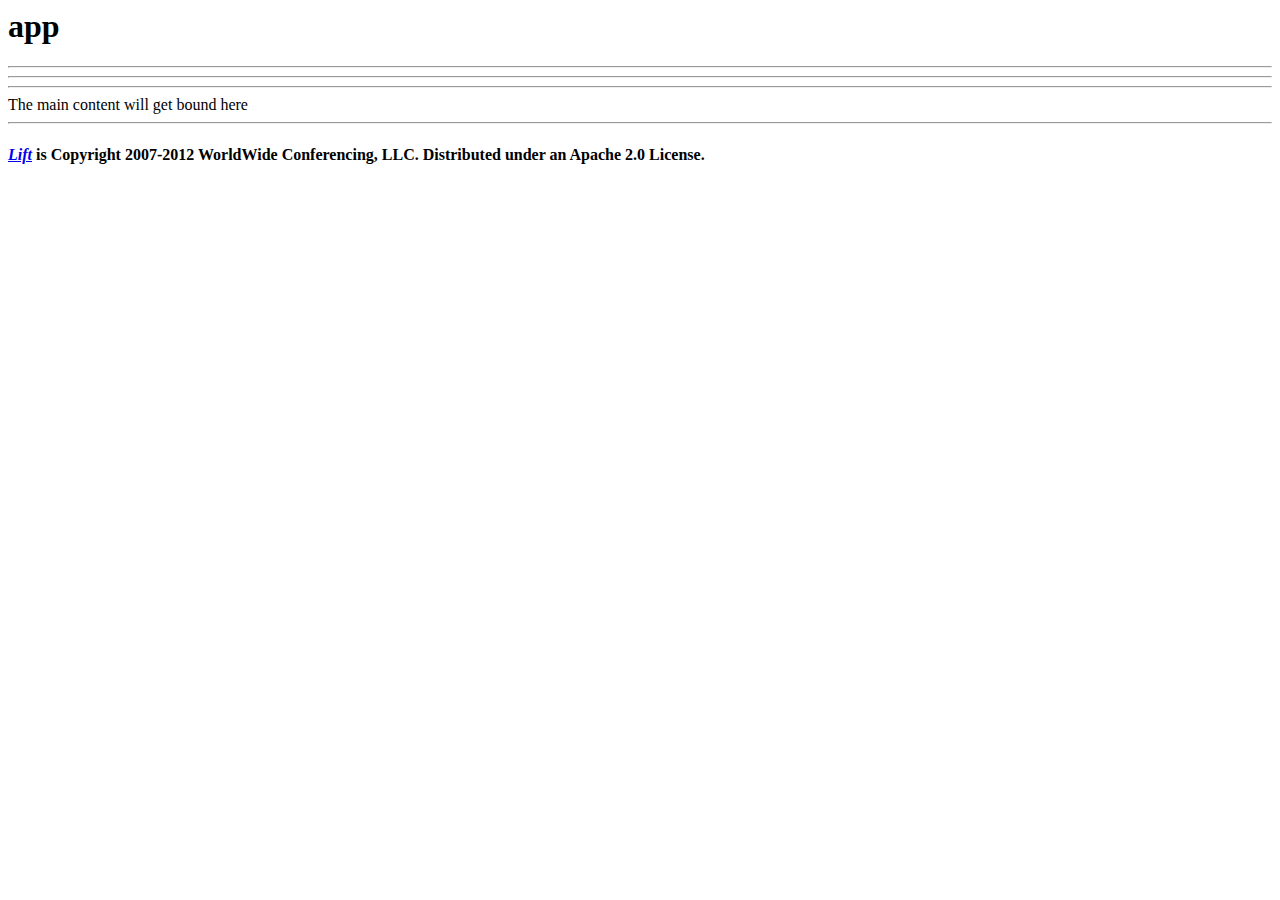
==== src/main/g8/src/main/webapp/templates-hidden/default.html @ dd88939c "Initial draft of lift/basic-app giter8 template" ====
<html xmlns="http://www.w3.org/1999/xhtml" xmlns:lift="http://liftweb.net/">
  <head>
    <meta http-equiv="content-type" content="text/html; charset=UTF-8" />
    <meta name="description" content="" />
    <meta name="keywords" content="" />
    <title class="lift:Menu.title">App: </title>
    <link href="/assets/css/app.css" rel="stylesheet" type="text/css" />
    <style class="lift:CSS.blueprint"></style>
    <style class="lift:CSS.fancyType"></style>
    <script id="jquery" src="/classpath/jquery.js" type="text/javascript"></script>
    <script id="json" src="/classpath/json.js" type="text/javascript"></script>
  </head>
  <body>
    <div class="container">
      <div class="column span-12 last ralign" >
        <h1 class="alt">app</h1>
      </div>

      <hr>

      <div class="column span-6 colborder sidebar">
        <hr class="space" >

	<span class="lift:Menu.builder"></span>

        <div class="lift:Msgs?showAll=true"></div>
        <hr class="space" />
      </div>

      <div class="column span-17 last">
        <div id="content">The main content will get bound here</div>
      </div>

      <hr />
      <div class="column span-23 last calign">
        <h4 class="alt">
          <a href="http://www.liftweb.net"><i>Lift</i></a> 
	  is Copyright 2007-2012 WorldWide Conferencing, LLC.
	  Distributed under an Apache 2.0 License.</h4>
      </div>
    </div>
  </body>
</html>
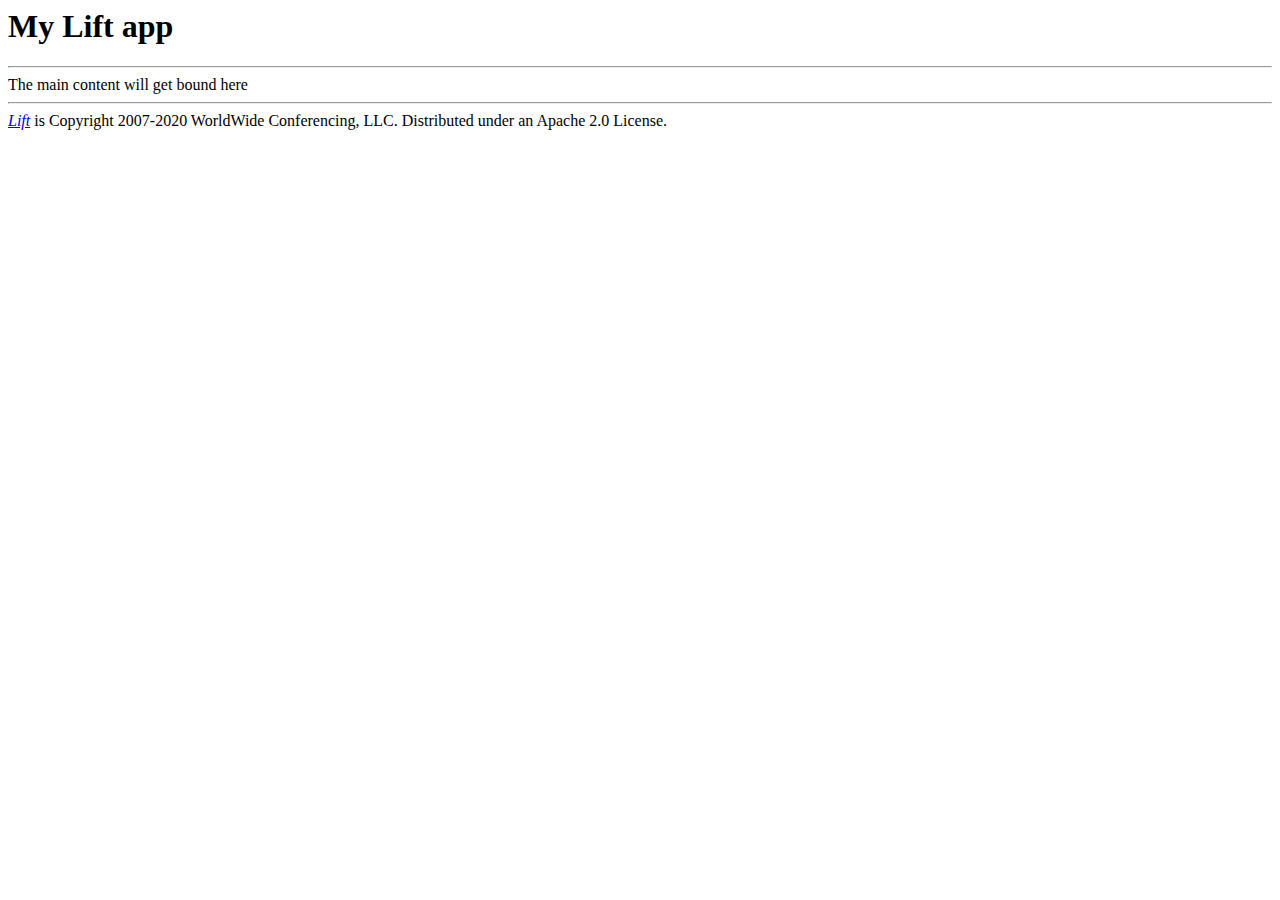
==== commit b832206f: "Make Lift template work ok with version 3.5.0 and Scala 2.13.6." ====
--- a/src/main/g8/src/main/webapp/templates-hidden/default.html
+++ b/src/main/g8/src/main/webapp/templates-hidden/default.html
@@ -1,43 +1,39 @@
 <html xmlns="http://www.w3.org/1999/xhtml" xmlns:lift="http://liftweb.net/">
-  <head>
-    <meta http-equiv="content-type" content="text/html; charset=UTF-8" />
-    <meta name="description" content="" />
-    <meta name="keywords" content="" />
+<head>
+    <meta name="viewport" content="width=device-width, initial-scale=1">
+    <meta http-equiv="content-type" content="text/html; charset=UTF-8"/>
+    <meta name="description" content=""/>
+    <meta name="keywords" content=""/>
     <title class="lift:Menu.title">App: </title>
-    <link href="/assets/css/app.css" rel="stylesheet" type="text/css" />
-    <style class="lift:CSS.blueprint"></style>
-    <style class="lift:CSS.fancyType"></style>
-    <script id="jquery" src="/classpath/jquery.js" type="text/javascript"></script>
-    <script id="json" src="/classpath/json.js" type="text/javascript"></script>
-  </head>
-  <body>
-    <div class="container">
-      <div class="column span-12 last ralign" >
-        <h1 class="alt">app</h1>
-      </div>
+    <script src="https://code.jquery.com/jquery-3.6.0.min.js" integrity="sha256-/xUj+3OJU5yExlq6GSYGSHk7tPXikynS7ogEvDej/m4=" crossorigin="anonymous"></script>
+    <link rel="stylesheet" href="https://stackpath.bootstrapcdn.com/bootstrap/4.5.0/css/bootstrap.min.css"
+          integrity="sha384-9aIt2nRpC12Uk9gS9baDl411NQApFmC26EwAOH8WgZl5MYYxFfc+NcPb1dKGj7Sk" crossorigin="anonymous">
+</head>
+<body>
+<div class="container">
+    <div class="jumbotron">
+        <h1 class="alt">My Lift app</h1>
+    </div>
 
-      <hr>
+    <hr>
 
-      <div class="column span-6 colborder sidebar">
-        <hr class="space" >
+    <div class="row">
+        <div class="col-sm-2">
+            <span class="lift:Menu.builder?top:class=nav+flex-column&li:class=nav-item"></span>
 
-	<span class="lift:Menu.builder"></span>
+            <div class="lift:Msgs?showAll=true"></div>
+        </div>
+        <div class="col-sm-10 border-left">
+            <div id="content">The main content will get bound here</div>
+        </div>
+    </div>
 
-        <div class="lift:Msgs?showAll=true"></div>
-        <hr class="space" />
-      </div>
-
-      <div class="column span-17 last">
-        <div id="content">The main content will get bound here</div>
-      </div>
-
-      <hr />
-      <div class="column span-23 last calign">
-        <h4 class="alt">
-          <a href="http://www.liftweb.net"><i>Lift</i></a> 
-	  is Copyright 2007-2012 WorldWide Conferencing, LLC.
-	  Distributed under an Apache 2.0 License.</h4>
-      </div>
+    <hr/>
+    <div class="">
+        <a href="http://www.liftweb.net"><i>Lift</i></a>
+        is Copyright 2007-2020 WorldWide Conferencing, LLC.
+        Distributed under an Apache 2.0 License.
     </div>
-  </body>
+</div>
+</body>
 </html>
